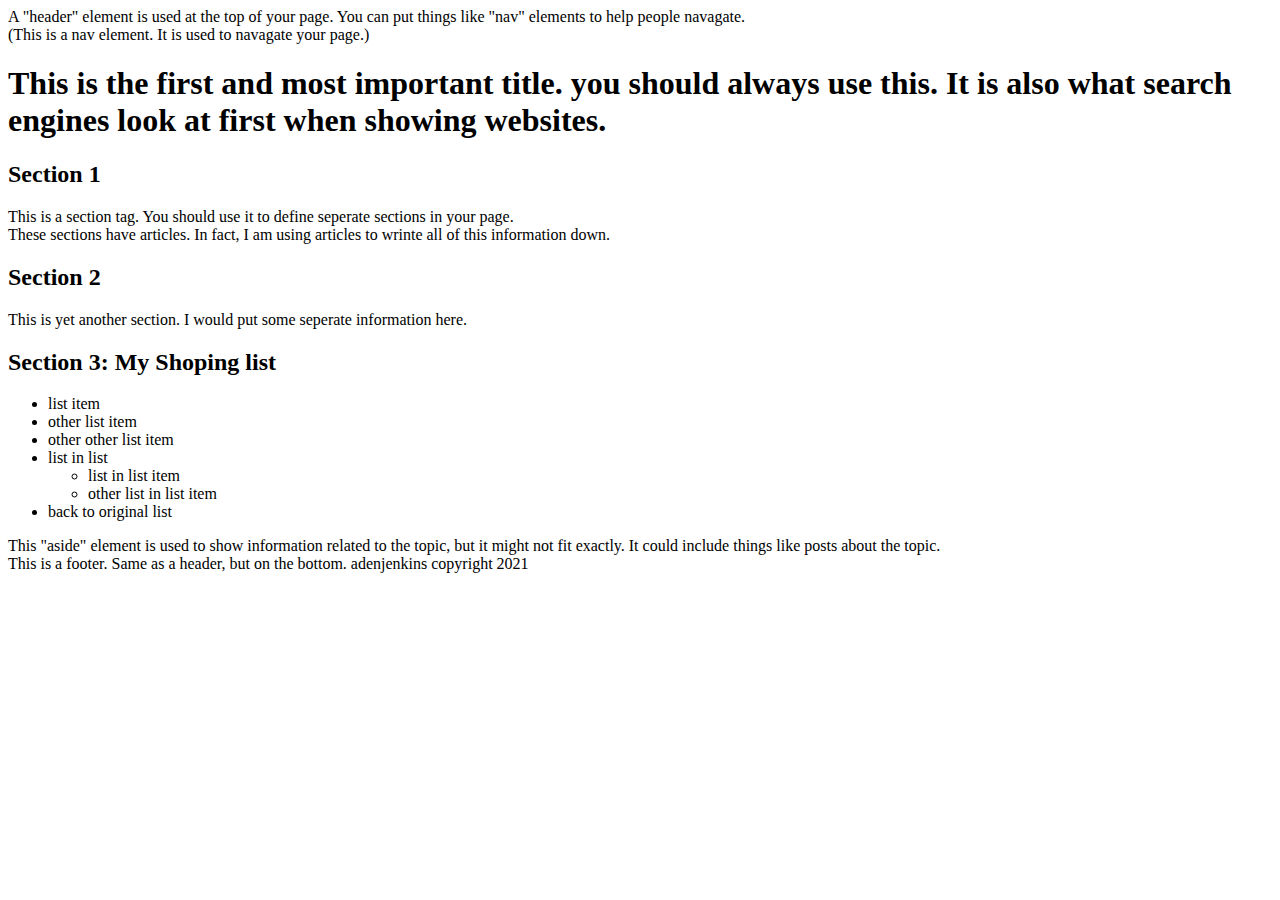
==== index.html @ 5655c98c "list items" ====
<!DOCTYPE html>
<html>
<head>
	<meta charset="utf-8">
	<title>I love coursera</title>
</head>
<body>
	<header>
		A "header" element is used at the top of your page. You can put things like "nav" elements to help people navagate.
		<nav>(This is a nav element. It is used to navagate your page.)</nav>
	</header>
	<h1>This is the first and most important title. you should always use this. It is also what search engines look at first when showing websites.</h1>
	<section>
		<h2>Section 1</h2>
		<article>This is a section tag. You should use it to define seperate sections in your page.</article>
		<article>These sections have articles. In fact, I am using articles to wrinte all of this information down.</article>
	</section>
	<section>
		<h2>Section 2</h2>
		<article>This is yet another section. I would put some seperate information here.</article>
	</section>
	<section>
		<h2>Section 3: My Shoping list</h2>
		<ul>
			<li>list item</li>
			<li>other list item</li>
			<li>other other list item</li>
			<li>list in list
				<ul>
					<li>list in list item</li>
					<li>other list in list item</li>
				</ul>
			</li>
			<li>back to original list</li>
		</ul>
	</section>
	<aside>
		This "aside" element is used to show information related to the topic, but it might not fit exactly. It could include things like posts about the topic.
	</aside>

	<footer>
		This is a footer. Same as a header, but on the bottom.
		adenjenkins copyright 2021
	</footer>
</body>
</html>
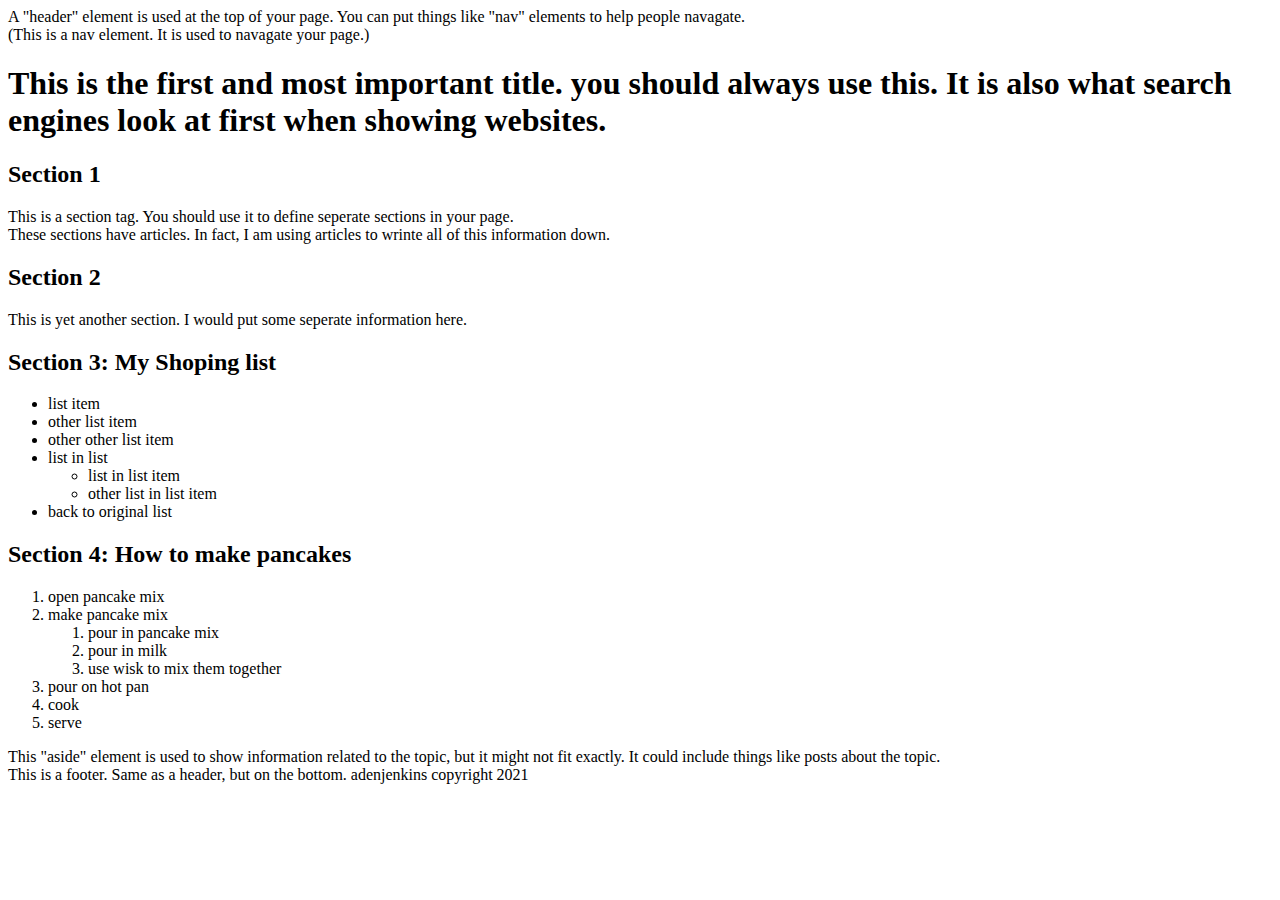
==== commit 17cfb5b6: "pancake making instructions" ====
--- a/index.html
+++ b/index.html
@@ -34,6 +34,22 @@
 			<li>back to original list</li>
 		</ul>
 	</section>
+	<section>
+		<h2>Section 4: How to make pancakes</h2>
+		<ol>
+			<li>open pancake mix</li>
+			<li>make pancake mix
+				<ol>
+					<li>pour in pancake mix</li>
+					<li>pour in milk</li>
+					<li>use wisk to mix them together</li>
+				</ol>
+			</li>
+			<li>pour on hot pan</li>
+			<li>cook</li>
+			<li>serve</li>
+		</ol>
+	</section>
 	<aside>
 		This "aside" element is used to show information related to the topic, but it might not fit exactly. It could include things like posts about the topic.
 	</aside>
@@ -43,4 +59,4 @@
 		adenjenkins copyright 2021
 	</footer>
 </body>
-</html>+</html>
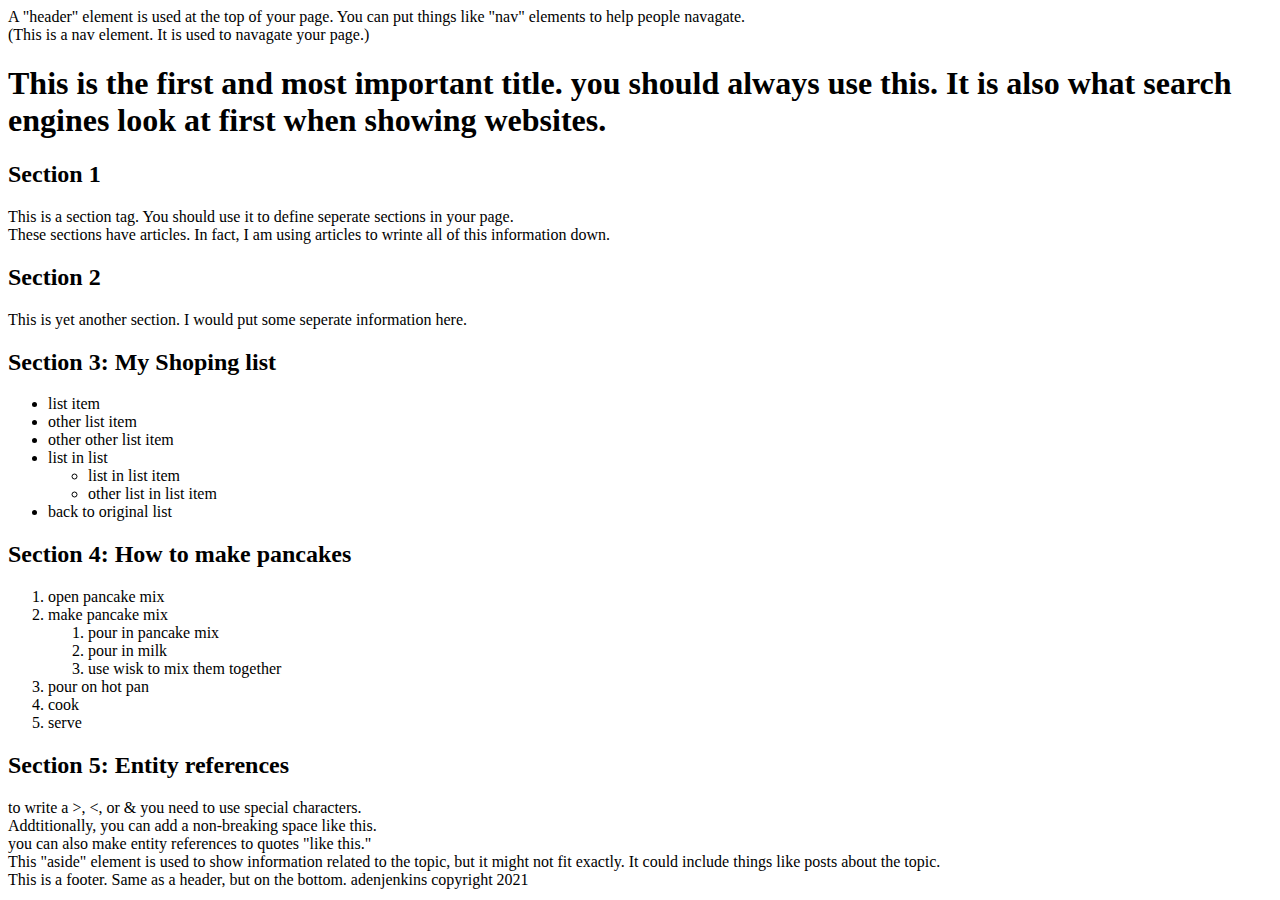
==== commit d168b39d: "entity references and non breaking spaces information added." ====
--- a/index.html
+++ b/index.html
@@ -50,6 +50,12 @@
 			<li>serve</li>
 		</ol>
 	</section>
+	<section>
+		<h2>Section 5: Entity references</h2>
+		<article>to write a &gt;, &lt;, or &amp; you need to use special characters.</article>
+		<article>Addtitionally, you can add a non-breaking space like&nbsp;this.</article>
+		<article>you can also make entity references to quotes &quot;like this.&quot;</article>
+	</section>
 	<aside>
 		This "aside" element is used to show information related to the topic, but it might not fit exactly. It could include things like posts about the topic.
 	</aside>
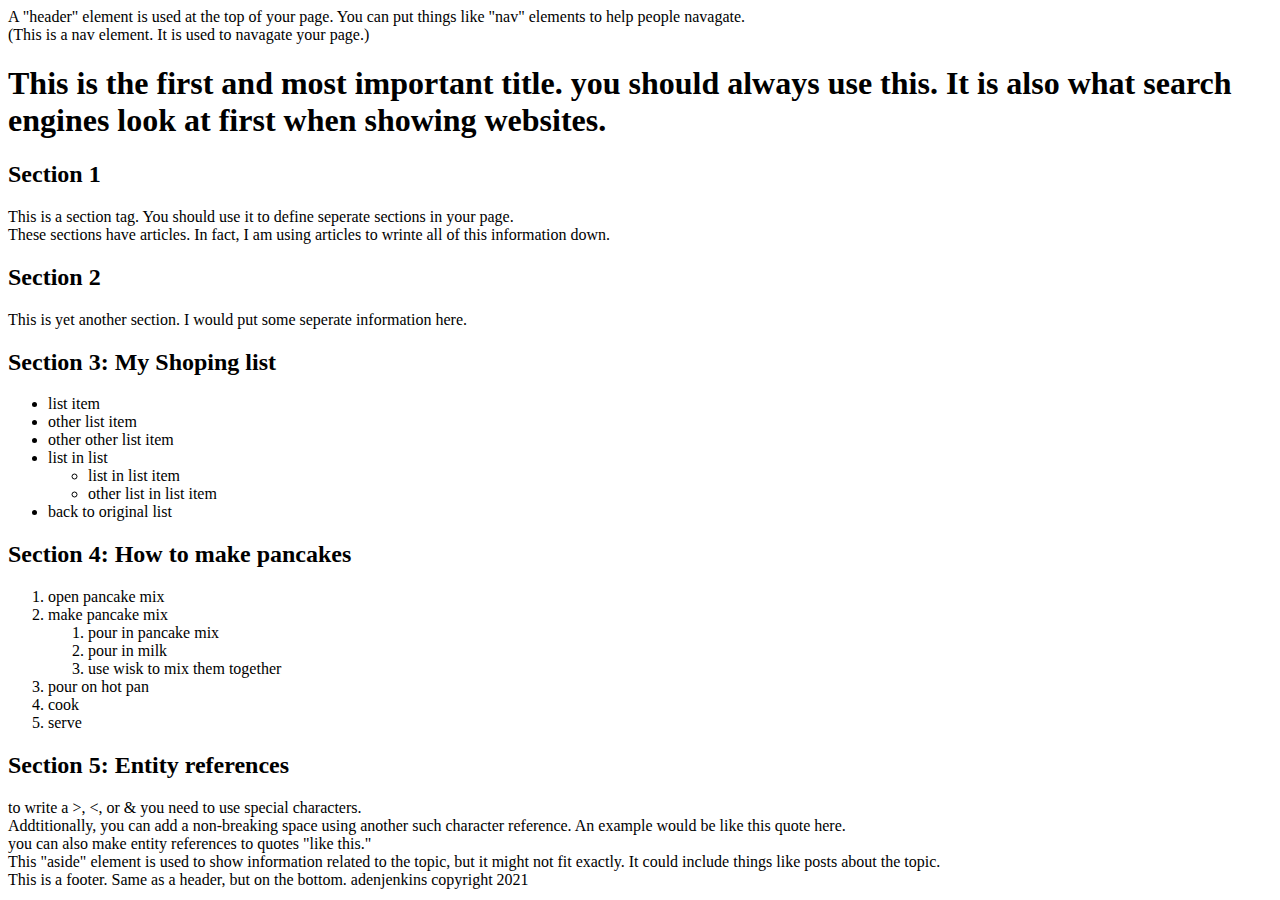
==== commit 84cf171b: "furthered entity references." ====
--- a/index.html
+++ b/index.html
@@ -6,7 +6,7 @@
 </head>
 <body>
 	<header>
-		A "header" element is used at the top of your page. You can put things like "nav" elements to help people navagate.
+		A &quot;header&quot; element is used at the top of your page. You can put things like &quot;nav&quot; elements to help people navagate.
 		<nav>(This is a nav element. It is used to navagate your page.)</nav>
 	</header>
 	<h1>This is the first and most important title. you should always use this. It is also what search engines look at first when showing websites.</h1>
@@ -53,11 +53,11 @@
 	<section>
 		<h2>Section 5: Entity references</h2>
 		<article>to write a &gt;, &lt;, or &amp; you need to use special characters.</article>
-		<article>Addtitionally, you can add a non-breaking space like&nbsp;this.</article>
+		<article>Addtitionally, you can add a non-breaking space using another such character reference. An example would be like&nbsp;this&nbsp;quote&nbsp;here.</article>
 		<article>you can also make entity references to quotes &quot;like this.&quot;</article>
 	</section>
 	<aside>
-		This "aside" element is used to show information related to the topic, but it might not fit exactly. It could include things like posts about the topic.
+		This &quot;aside&quot; element is used to show information related to the topic, but it might not fit exactly. It could include things like posts about the topic.
 	</aside>
 
 	<footer>
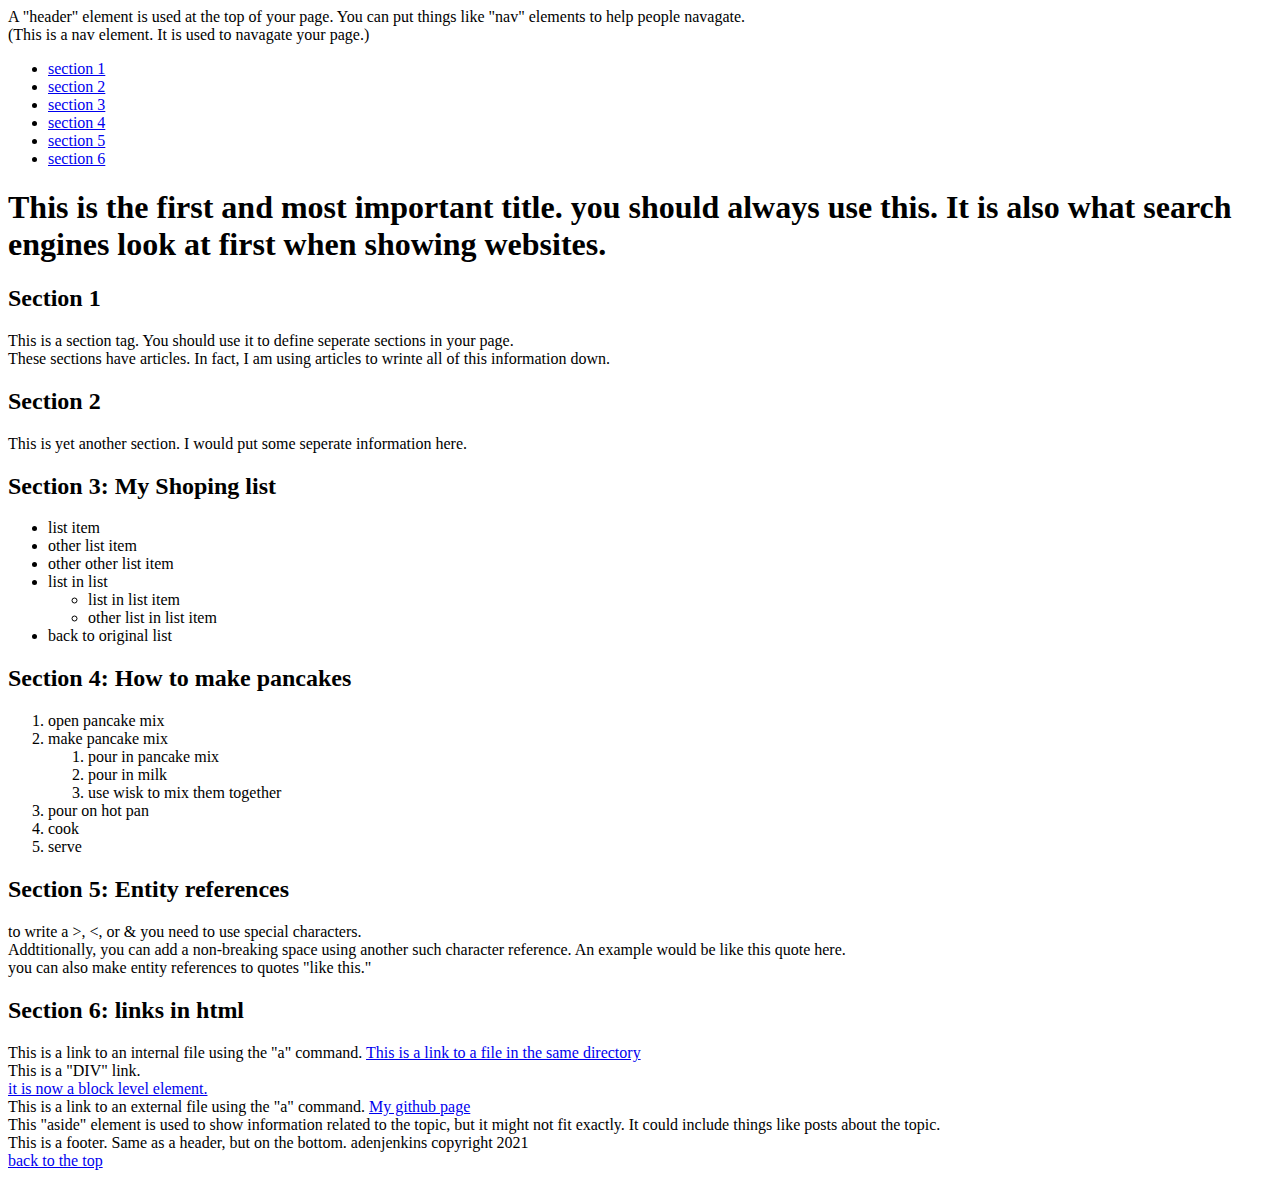
==== commit 56f9d9a2: "added linking to the files" ====
--- a/index.html
+++ b/index.html
@@ -8,18 +8,26 @@
 	<header>
 		A &quot;header&quot; element is used at the top of your page. You can put things like &quot;nav&quot; elements to help people navagate.
 		<nav>(This is a nav element. It is used to navagate your page.)</nav>
+		<ul>
+			<li><a href="#section 1">section 1</a></li>
+			<li><a href="#section 2">section 2</a></li>
+			<li><a href="#section 3">section 3</a></li>
+			<li><a href="#section 4">section 4</a></li>
+			<li><a href="#section 5">section 5</a></li>
+			<li><a href="#section 6">section 6</a></li>
+		</ul>
 	</header>
-	<h1>This is the first and most important title. you should always use this. It is also what search engines look at first when showing websites.</h1>
-	<section>
+	<h1 id="top">This is the first and most important title. you should always use this. It is also what search engines look at first when showing websites.</h1>
+	<section id="section 1">
 		<h2>Section 1</h2>
 		<article>This is a section tag. You should use it to define seperate sections in your page.</article>
 		<article>These sections have articles. In fact, I am using articles to wrinte all of this information down.</article>
 	</section>
-	<section>
+	<section id="section 2">
 		<h2>Section 2</h2>
 		<article>This is yet another section. I would put some seperate information here.</article>
 	</section>
-	<section>
+	<section id="section 3">
 		<h2>Section 3: My Shoping list</h2>
 		<ul>
 			<li>list item</li>
@@ -34,7 +42,7 @@
 			<li>back to original list</li>
 		</ul>
 	</section>
-	<section>
+	<section id="section 4">
 		<h2>Section 4: How to make pancakes</h2>
 		<ol>
 			<li>open pancake mix</li>
@@ -50,11 +58,26 @@
 			<li>serve</li>
 		</ol>
 	</section>
-	<section>
+	<section id="section 5">
 		<h2>Section 5: Entity references</h2>
 		<article>to write a &gt;, &lt;, or &amp; you need to use special characters.</article>
 		<article>Addtitionally, you can add a non-breaking space using another such character reference. An example would be like&nbsp;this&nbsp;quote&nbsp;here.</article>
 		<article>you can also make entity references to quotes &quot;like this.&quot;</article>
+	</section>
+	<section id="section 6">
+		<h2>Section 6: links in html</h2>
+		<article>This is a link to an internal file using the &quot;a&quot; command.
+			<a href="same_dir_link_test.html" title="same dir link">This is a link to a file in the same directory</a>
+		</article>
+		<article>This is a &quot;DIV&quot; link.
+			<a href="same_dir_link_test.html" title="same dir div link">
+			<div>it is now a block level element.</div>
+			</a>
+		</article>
+		<article>This is a link to an external file using the &quot;a&quot; command.
+			<a href="https://github.com/IncertUsernameHere/coursera-test"
+			 target="_blank" title="External link">My github page</a>
+		</article>
 	</section>
 	<aside>
 		This &quot;aside&quot; element is used to show information related to the topic, but it might not fit exactly. It could include things like posts about the topic.
@@ -63,6 +86,9 @@
 	<footer>
 		This is a footer. Same as a header, but on the bottom.
 		adenjenkins copyright 2021
+		<a href="#top">
+		<div>back to the top</div>
+		</a>
 	</footer>
 </body>
 </html>
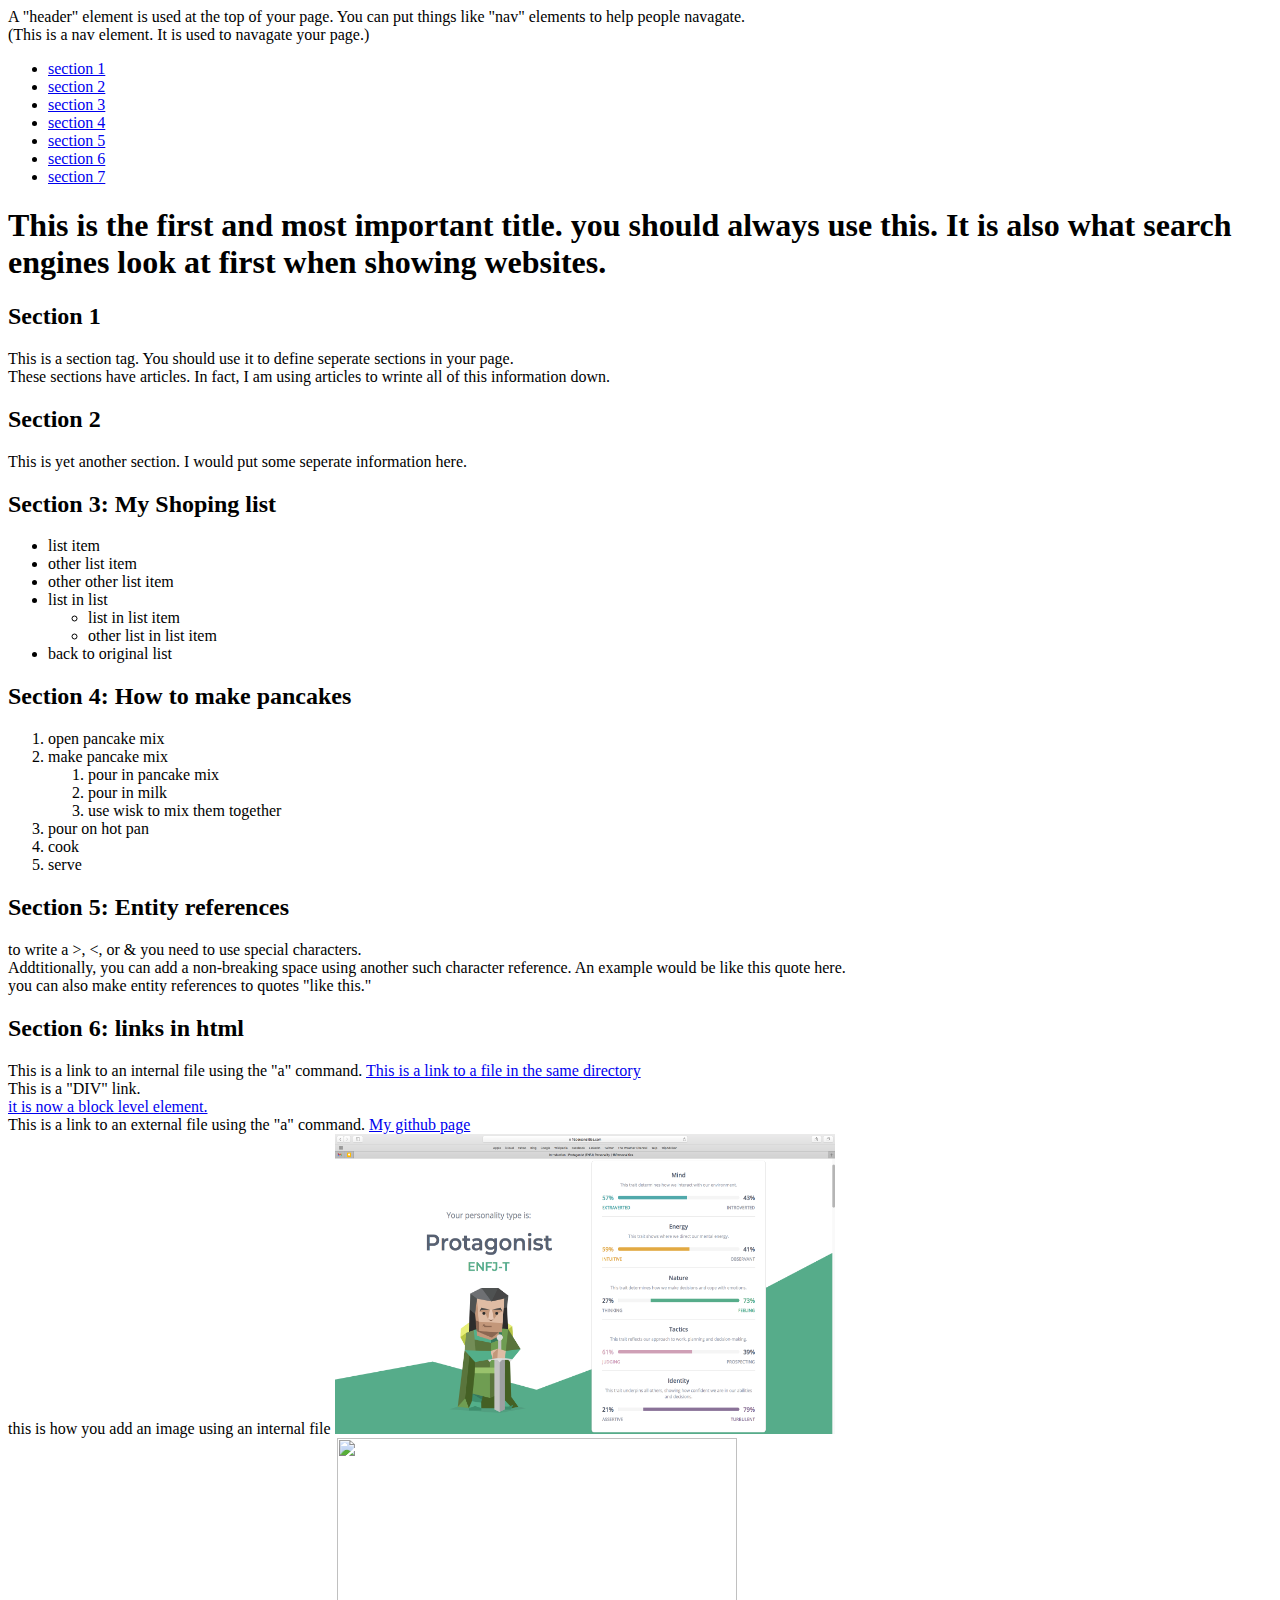
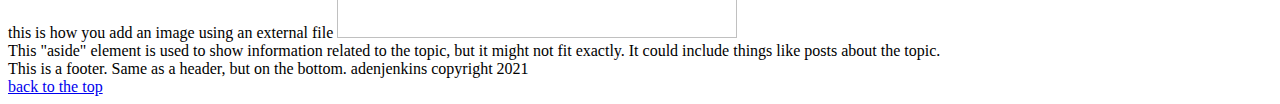
==== commit 58b4087e: "added images" ====
--- a/index.html
+++ b/index.html
@@ -15,6 +15,7 @@
 			<li><a href="#section 4">section 4</a></li>
 			<li><a href="#section 5">section 5</a></li>
 			<li><a href="#section 6">section 6</a></li>
+			<li><a href="#section 7">section 7</a></li>
 		</ul>
 	</header>
 	<h1 id="top">This is the first and most important title. you should always use this. It is also what search engines look at first when showing websites.</h1>
@@ -79,6 +80,16 @@
 			 target="_blank" title="External link">My github page</a>
 		</article>
 	</section>
+	<section id="section 7">
+		<article>
+			this is how you add an image using an internal file
+			<img src="Screen Shot 2021-05-08 at 4.24.04 PM copy.png" width="500" height="300"alt="practice image">
+		</article>
+		<article>
+			this is how you add an image using an external file
+			<img src="https://40vf6g3mf6lv2cqmi4b2jkop-wpengine.netdna-ssl.com/wp-content/uploads/2020/07/peter-f-wolf-XG8eYNYdz54-unsplash-1536x1024.jpg" width="400" height="200">
+		</article>
+	</section>
 	<aside>
 		This &quot;aside&quot; element is used to show information related to the topic, but it might not fit exactly. It could include things like posts about the topic.
 	</aside>
@@ -92,3 +103,4 @@
 	</footer>
 </body>
 </html>
+<!-- this is a comment -->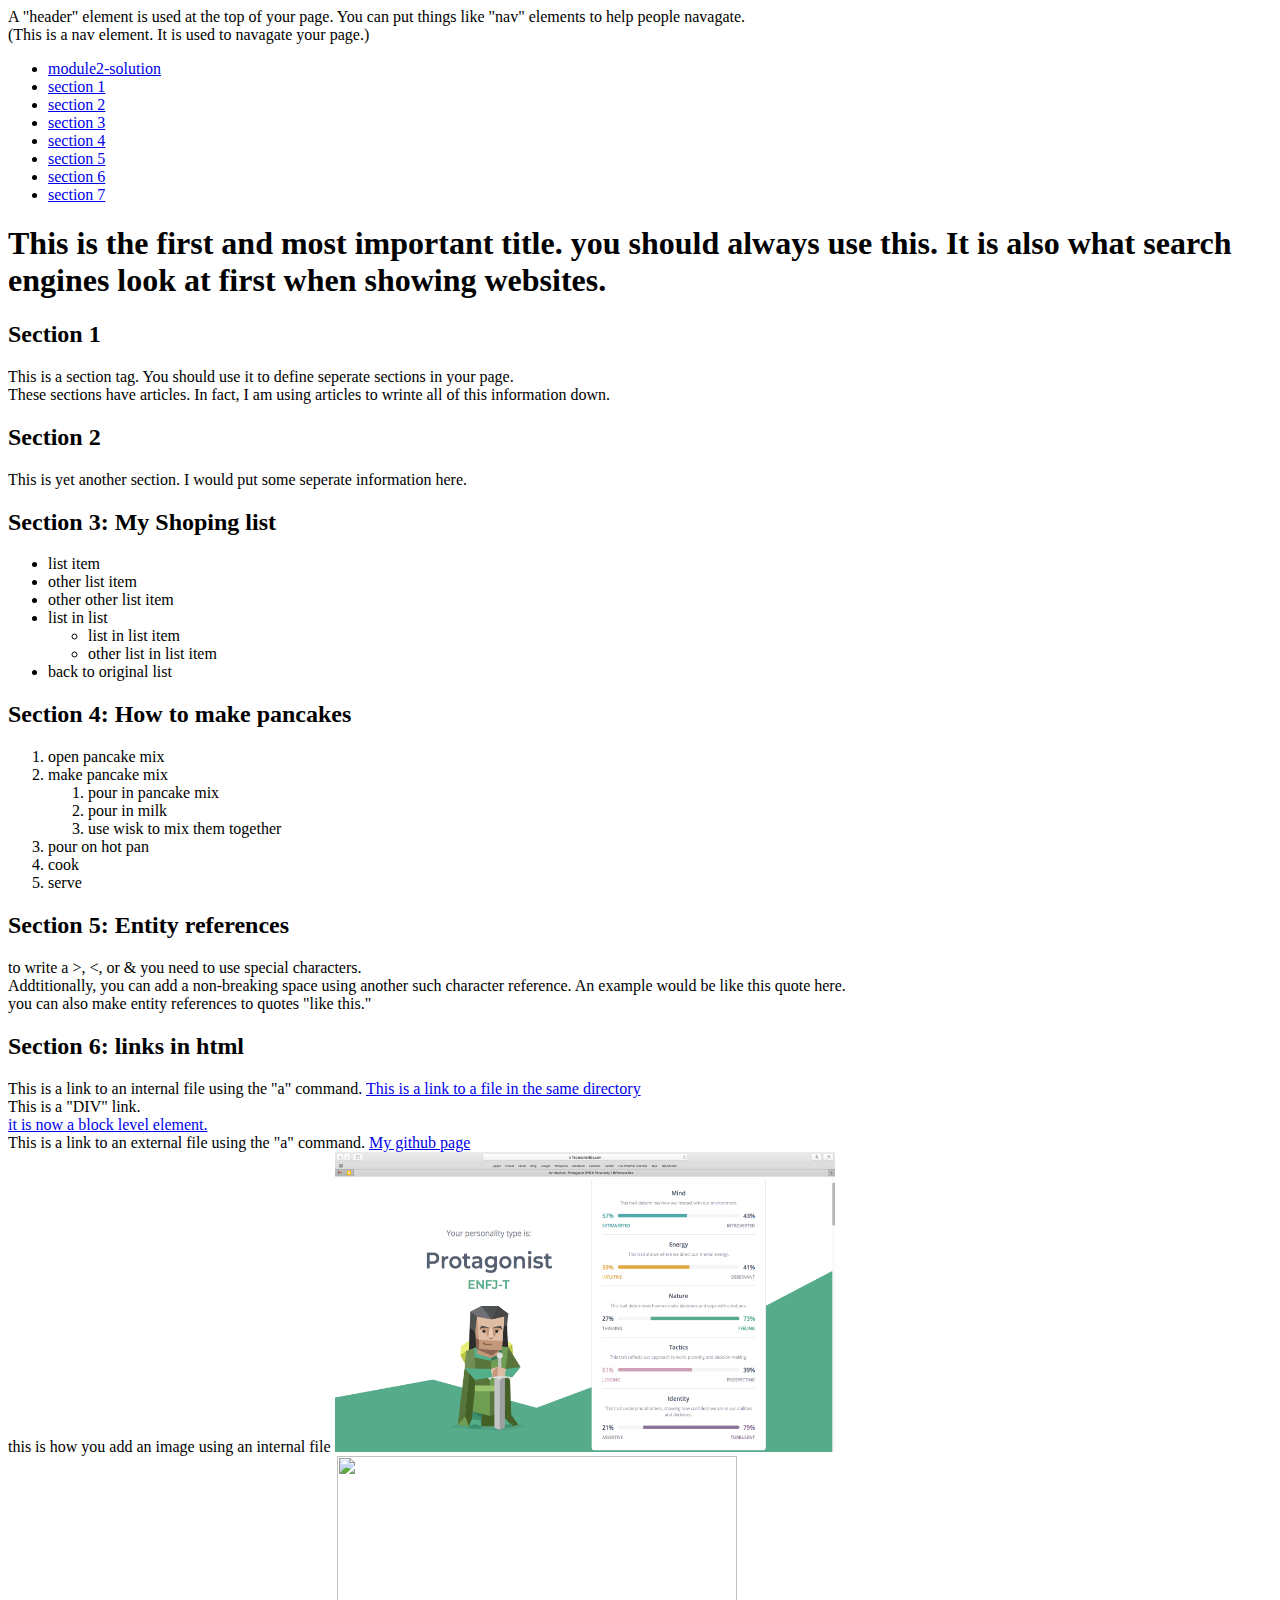
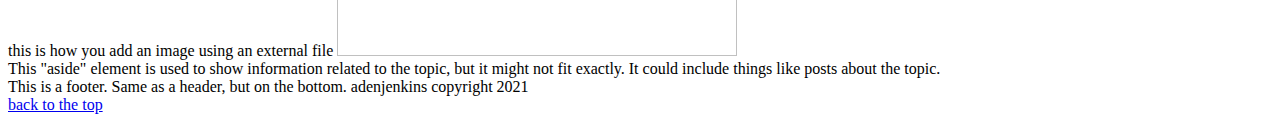
==== commit 91a09691: "added link" ====
--- a/index.html
+++ b/index.html
@@ -9,6 +9,7 @@
 		A &quot;header&quot; element is used at the top of your page. You can put things like &quot;nav&quot; elements to help people navagate.
 		<nav>(This is a nav element. It is used to navagate your page.)</nav>
 		<ul>
+			<li><a href="module2-solution/index.html">module2-solution</a></li>
 			<li><a href="#section 1">section 1</a></li>
 			<li><a href="#section 2">section 2</a></li>
 			<li><a href="#section 3">section 3</a></li>
